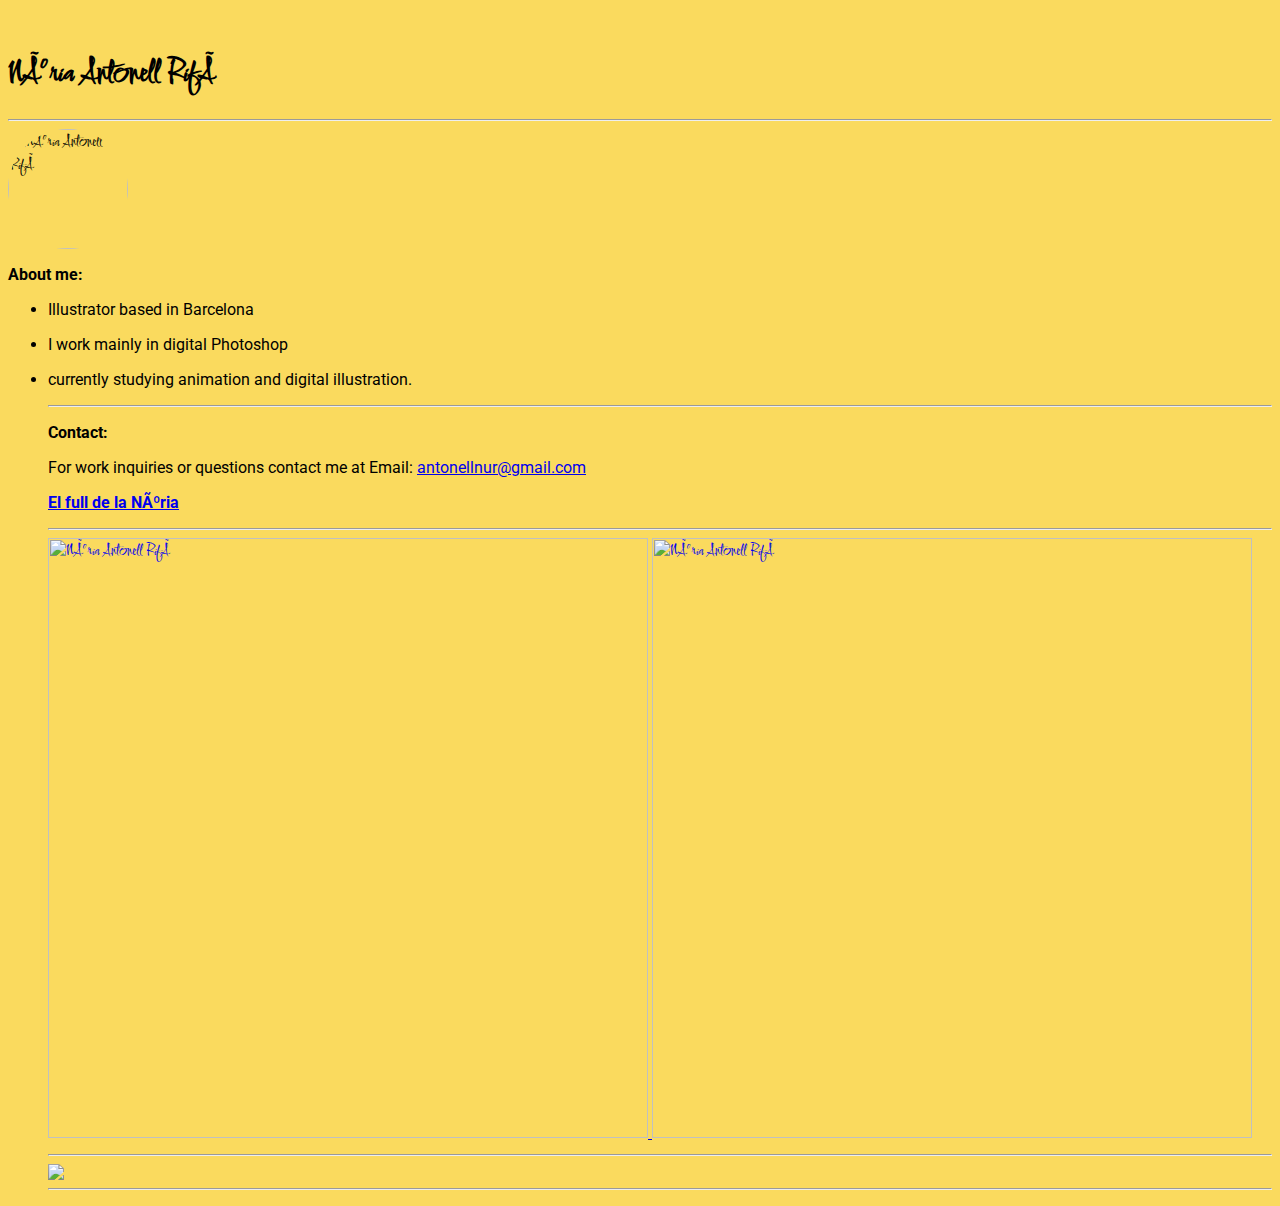
==== index.html @ b079d12b "aaa" ====
<html>
	<head>
		<metacharset="UTF-8">
		<title>Núria Antonell Rifà</title><br>
	<link rel="preconnect" href="https://fonts.googleapis.com">
<link rel="preconnect" href="https://fonts.gstatic.com" crossorigin>
<link href="https://fonts.googleapis.com/css2?family=Comforter&family=Roboto:wght@300&display=swap" rel="stylesheet">

<link rel="preconnect" href="https://fonts.googleapis.com">
<link rel="preconnect" href="https://fonts.gstatic.com" crossorigin>
<link href="https://fonts.googleapis.com/css2?family=Comforter&family=Roboto:wght@300&display=swap" rel="stylesheet">
	</head>

	<body>
	<style>

		body{
			background-color: #fada5e;
			font-family: 'Comforter', cursive;
			
		}
		p{
			font-family: 'Roboto', sans-serif;

			
		}
.imgrnd{
		border-radius: 100%;
	}
	</style>
	<h1>Núria Antonell Rifà</h1><hr>
    
    <img  class="imgrnd" src="https://mir-s3-cdn-cf.behance.net/user/230/43cc6f1136129667.61a0ce6352f6a.png"alt="Núria Antonell Rifà" height="120px" width="120px"/>
   

	<p><b>About me:</b></p>
	<ul>
	<li><p>Illustrator based in Barcelona</p></li>  
	<li><p>I work mainly in digital Photoshop</p></li> 
    <li><p>currently studying animation and digital illustration.</p></li><hr>

	<p><b>Contact:</b></p>
    <p>For work inquiries or questions contact me at
    Email: <a href="https://mail.google.com/mail/u/0/?pli=1#inbox?compose=GTvVlcSHwfMxmLprFhQvkCFTmlQFKtvbFHktKThtbjXndRZrwjjxnQbPczNxWfmbqsPMlpSdFpmxJ">antonellnur@gmail.com
   </p>
   <p><b><a href="https://www.instagram.com/elfulldelanuria/">El full de la Núria</a></b></p> <hr>


	<a href="https://www.behance.net/nuriaantonellrifa">
 
	
	</body>
	  <img src="https://mir-s3-cdn-cf.behance.net/project_modules/fs/132430131994097.619fd9d53dd40.png"alt="Núria Antonell Rifà" height="600px">
	  <img src="https://mir-s3-cdn-cf.behance.net/project_modules/fs/9c9910131995403.619fdf1a35645.png"alt="Núria Antonell Rifà" height="600px"><hr>
	  <img src="https://iconmonstr.com/?s2member_file_download_key=de7674e392463e801ada6127e65f4874&s2member_file_download=2012/svg/iconmonstr-behance-1.svg"</a><hr>

    


</html>
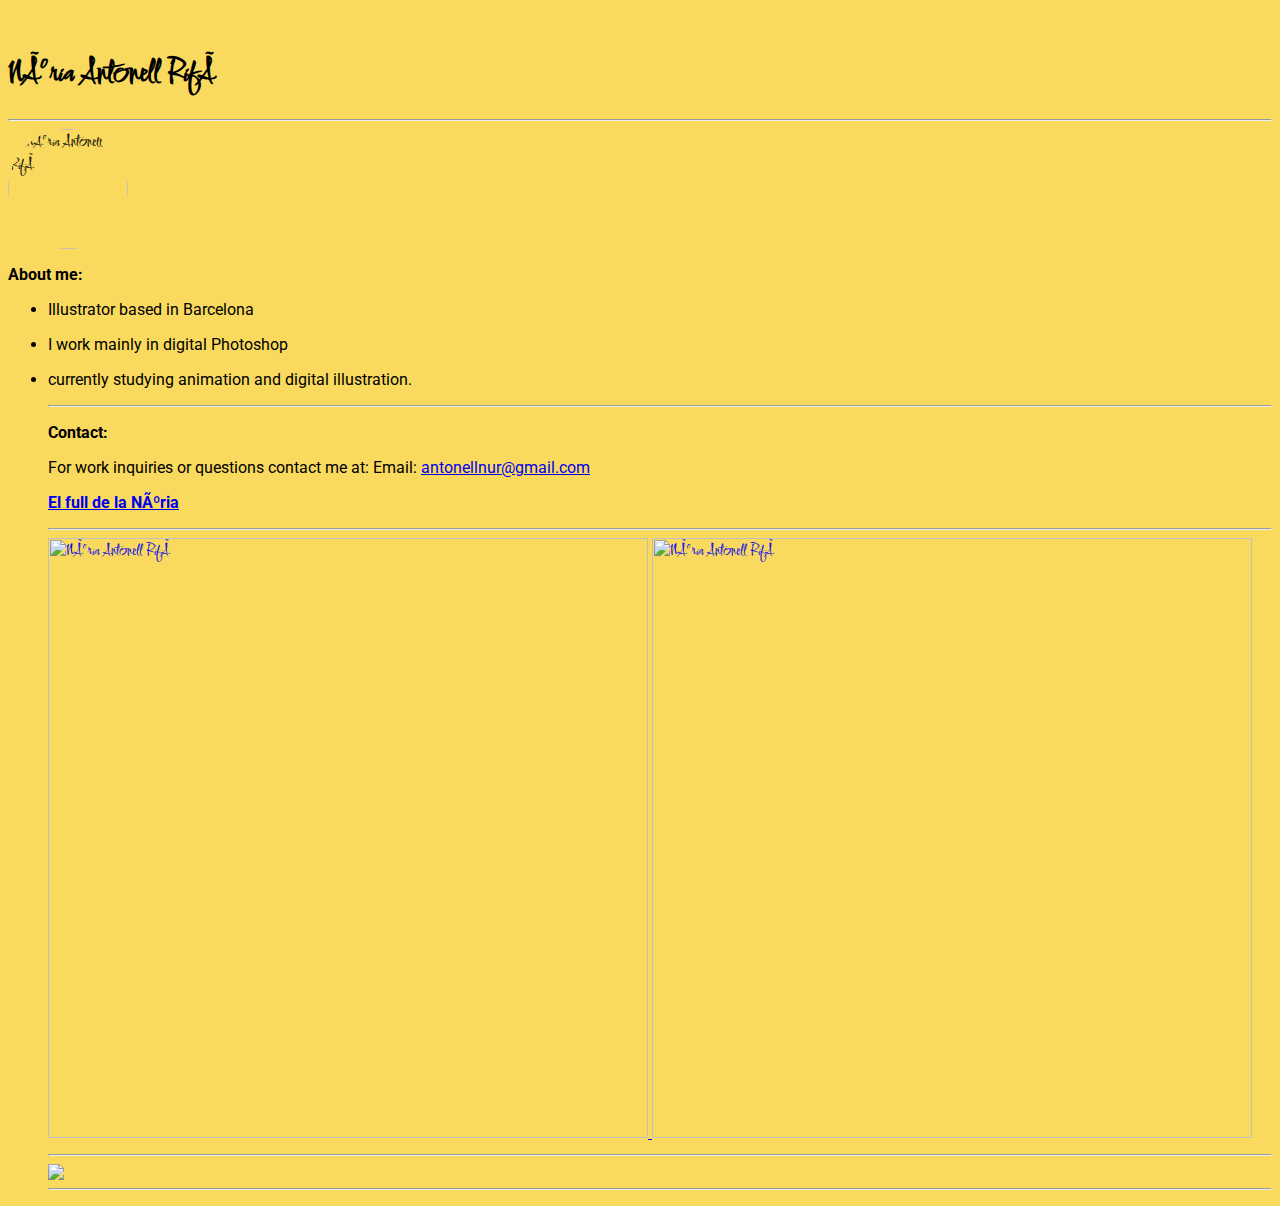
==== commit 49a95ed3: "bbb" ====
--- a/index.html
+++ b/index.html
@@ -40,7 +40,7 @@
     <li><p>currently studying animation and digital illustration.</p></li><hr>
 
 	<p><b>Contact:</b></p>
-    <p>For work inquiries or questions contact me at
+    <p>For work inquiries or questions contact me at:
     Email: <a href="https://mail.google.com/mail/u/0/?pli=1#inbox?compose=GTvVlcSHwfMxmLprFhQvkCFTmlQFKtvbFHktKThtbjXndRZrwjjxnQbPczNxWfmbqsPMlpSdFpmxJ">antonellnur@gmail.com
    </p>
    <p><b><a href="https://www.instagram.com/elfulldelanuria/">El full de la Núria</a></b></p> <hr>
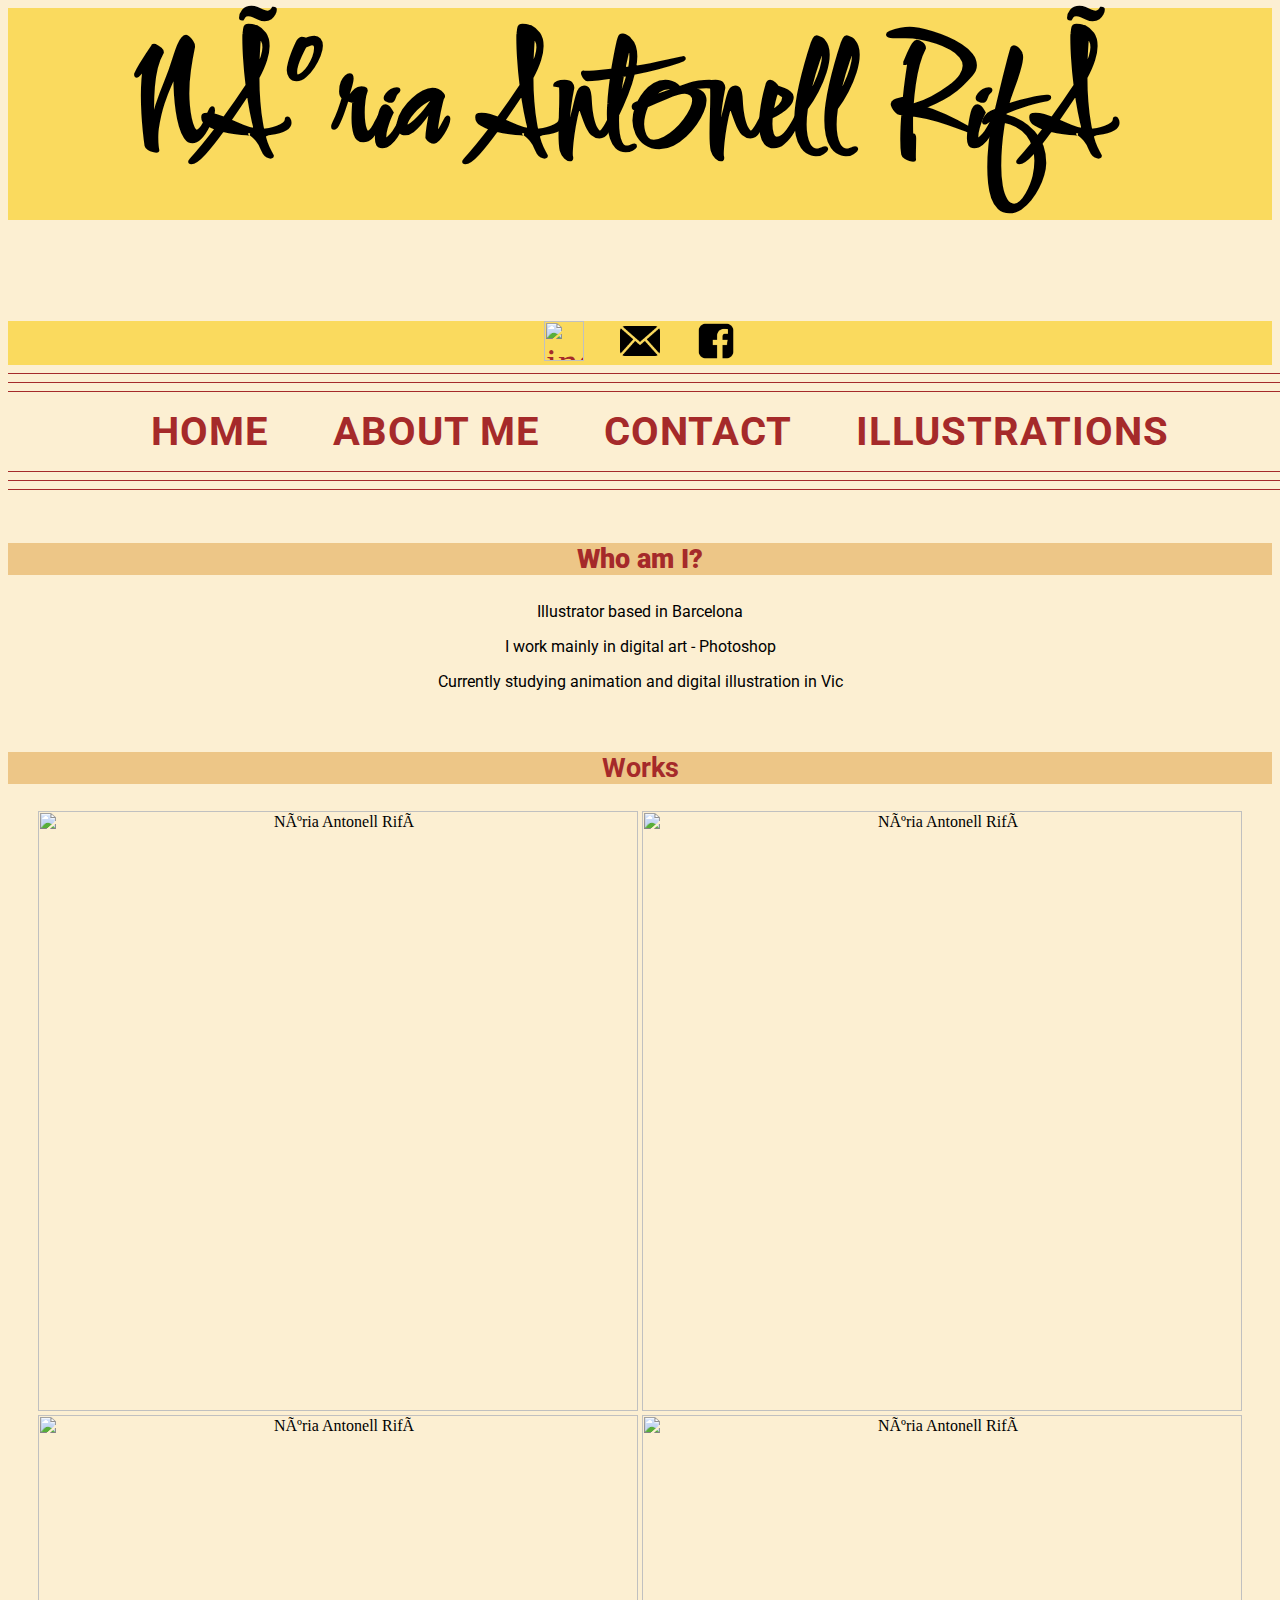
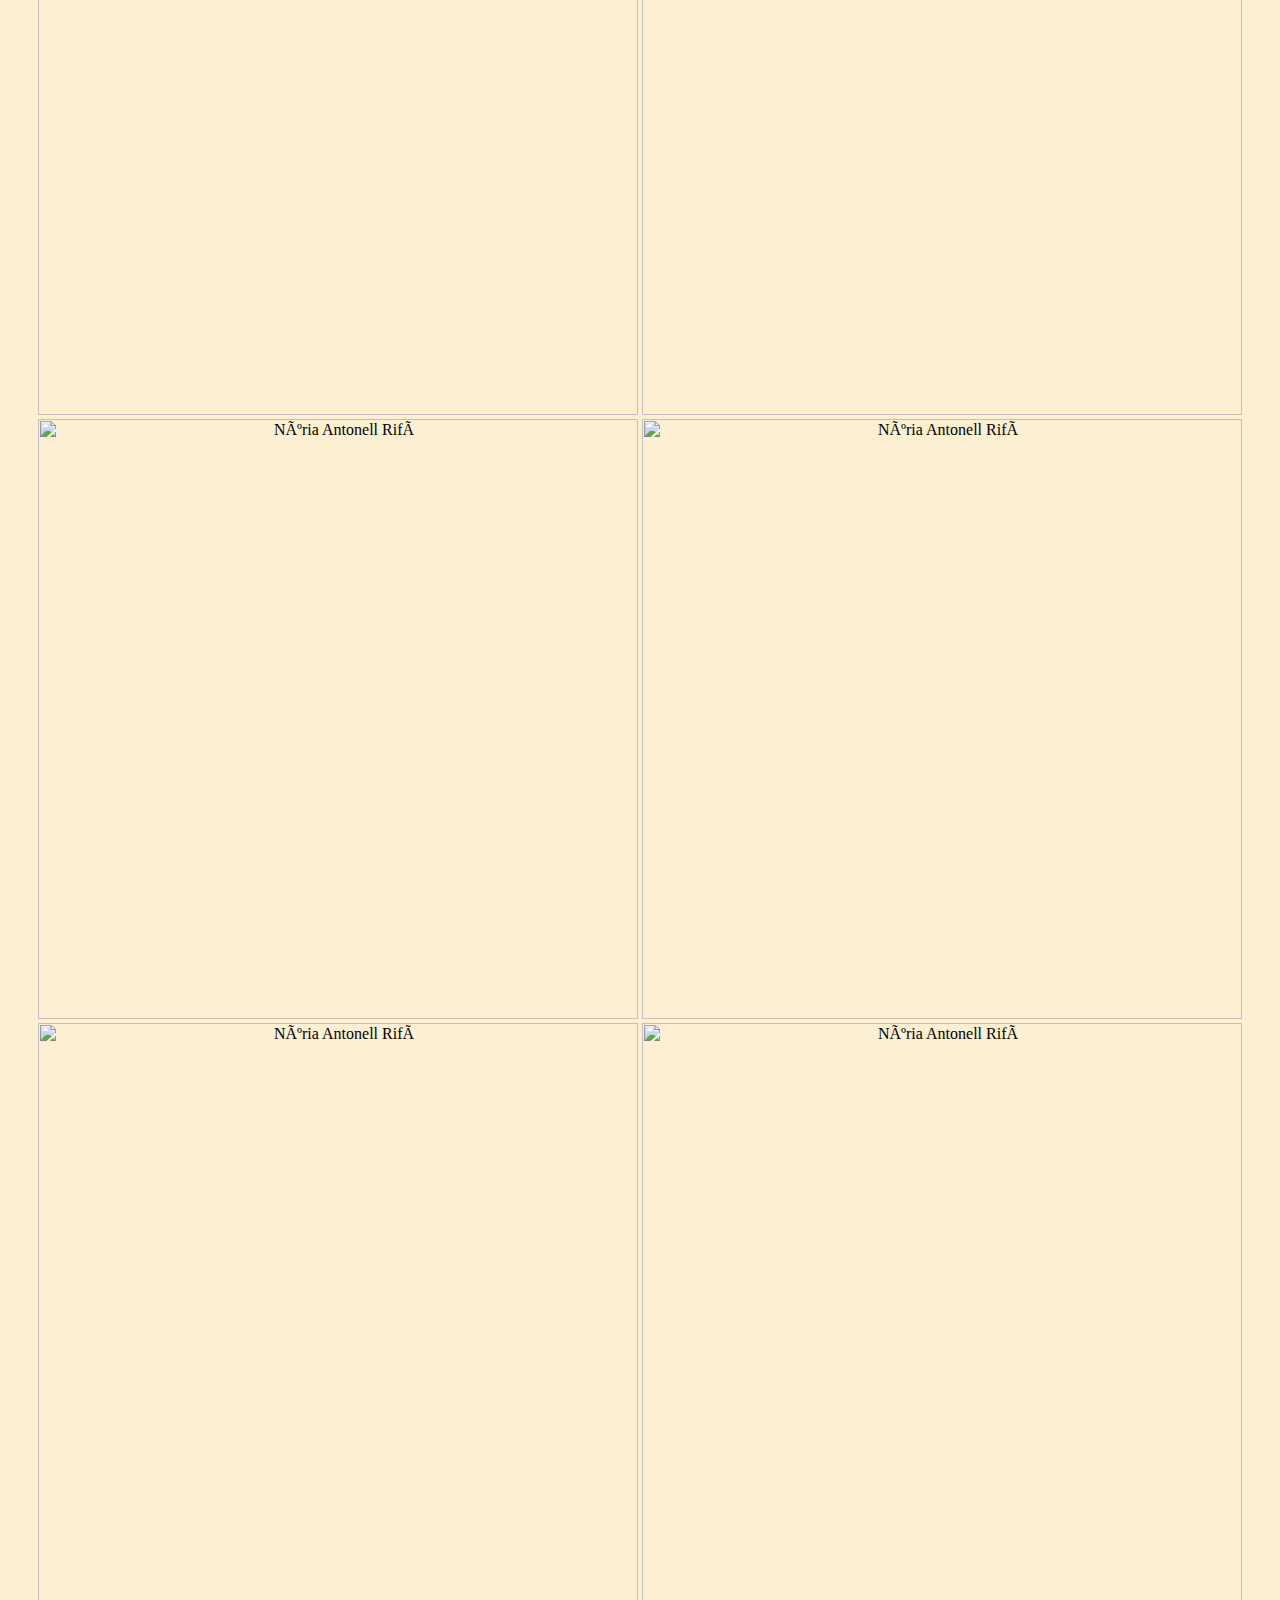
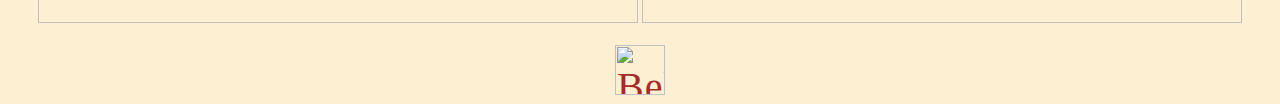
==== commit d4d2db52: "formulari" ====
--- a/index.html
+++ b/index.html
@@ -1,60 +1,72 @@
 <html>
 	<head>
 		<metacharset="UTF-8">
-		<title>Núria Antonell Rifà</title><br>
-	<link rel="preconnect" href="https://fonts.googleapis.com">
-<link rel="preconnect" href="https://fonts.gstatic.com" crossorigin>
-<link href="https://fonts.googleapis.com/css2?family=Comforter&family=Roboto:wght@300&display=swap" rel="stylesheet">
+    <meta name="viewport" content="width=device-width, initial-scale=1.0">
+    <link rel="stylesheet" href="css/style.css">
 
+      <title>Núria Antonell Rifà</title>
 <link rel="preconnect" href="https://fonts.googleapis.com">
 <link rel="preconnect" href="https://fonts.gstatic.com" crossorigin>
 <link href="https://fonts.googleapis.com/css2?family=Comforter&family=Roboto:wght@300&display=swap" rel="stylesheet">
+<link rel="stylesheet" href="css/estil.css">
 	</head>
 
 	<body>
-	<style>
+	<h1>Núria Antonell Rifà</h1>
 
-		body{
-			background-color: #fada5e;
-			font-family: 'Comforter', cursive;
-			
-		}
-		p{
-			font-family: 'Roboto', sans-serif;
+    <div class="centered">
+          <a href="https://www.instagram.com/elfulldelanuria/"><img src="images/instagram.pnG" alt="instagram" width="40px"></a>&emsp;&emsp;
+          <a href="https://mail.google.com/mail/u/0/?ogbl#inbox"><img src="images/mailu.png" alt="mail" width="40px"></a>&emsp;&emsp;
+          <a href="https://www.facebook.com/profile.php?id=100010040673199"><img src="images/facebook.png" alt="facebook" width="40px"></a>
+        </div> 
 
-			
-		}
-.imgrnd{
-		border-radius: 100%;
-	}
-	</style>
-	<h1>Núria Antonell Rifà</h1><hr>
-    
-    <img  class="imgrnd" src="https://mir-s3-cdn-cf.behance.net/user/230/43cc6f1136129667.61a0ce6352f6a.png"alt="Núria Antonell Rifà" height="120px" width="120px"/>
-   
-
-	<p><b>About me:</b></p>
-	<ul>
-	<li><p>Illustrator based in Barcelona</p></li>  
-	<li><p>I work mainly in digital Photoshop</p></li> 
-    <li><p>currently studying animation and digital illustration.</p></li><hr>
-
-	<p><b>Contact:</b></p>
-    <p>For work inquiries or questions contact me at:
-    Email: <a href="https://mail.google.com/mail/u/0/?pli=1#inbox?compose=GTvVlcSHwfMxmLprFhQvkCFTmlQFKtvbFHktKThtbjXndRZrwjjxnQbPczNxWfmbqsPMlpSdFpmxJ">antonellnur@gmail.com
-   </p>
-   <p><b><a href="https://www.instagram.com/elfulldelanuria/">El full de la Núria</a></b></p> <hr>
+ <hr width="1750px;" color="brown" size="1">
+ <hr width="1500px;" color="brown" size="1">
+ <hr width="1750px;" color="brown" size="1">
 
 
-	<a href="https://www.behance.net/nuriaantonellrifa">
+    <ul id="menu">
+    	
+        <a href="index.html" ><b>HOME</b></a>
+        <a href="aboutme.html" ><b>ABOUT ME</b></a>
+        <a href="contact.html" ><b>CONTACT</b></a>
+        <a href="illustrations.html" ><b>ILLUSTRATIONS</b></a>
+      </ul>
+
+
+ <hr width="1750px;" color="brown" size="1">
+ <hr width="1500px;" color="brown" size="1">
+ <hr width="1750px;" color="brown" size="1"><br>
+
+<div class="grup-articles">
+	 <article>
+<h2><p><b>Who am I?</b></p></h2>
+<p>Illustrator based in Barcelona</p>  
+<p>I work mainly in digital art - Photoshop</p>
+<p>Currently studying animation and digital illustration in Vic</p><br>
+</article>
+</div>
+
+  
+
+	<a href="https://www.behance.net/nuriaantonellrifa"></a>
  
 	
 	</body>
-	  <img src="https://mir-s3-cdn-cf.behance.net/project_modules/fs/132430131994097.619fd9d53dd40.png"alt="Núria Antonell Rifà" height="600px">
-	  <img src="https://mir-s3-cdn-cf.behance.net/project_modules/fs/9c9910131995403.619fdf1a35645.png"alt="Núria Antonell Rifà" height="600px"><hr>
-	  <img src="https://iconmonstr.com/?s2member_file_download_key=de7674e392463e801ada6127e65f4874&s2member_file_download=2012/svg/iconmonstr-behance-1.svg"</a><hr>
 
-    
+  <h2><p>Works</p></h2>
+               
+	  <img class="picturezoom" src="https://mir-s3-cdn-cf.behance.net/project_modules/fs/132430131994097.619fd9d53dd40.png"alt="Núria Antonell Rifà" height="600px">
+	  <img class="picturezoom" src="https://mir-s3-cdn-cf.behance.net/project_modules/fs/9c9910131995403.619fdf1a35645.png"alt="Núria Antonell Rifà" height="600px">
+    <img class="picturezoom" src="https://mir-s3-cdn-cf.behance.net/project_modules/fs/457dad131995517.619fdf8ac0631.png"alt="Núria Antonell Rifà" height="600px">
+    <img class="picturezoom" src="https://mir-s3-cdn-cf.behance.net/project_modules/fs/3f5eff131995017.619fdd85c83f1.png"alt="Núria Antonell Rifà" height="600px">
+    <img class="picturezoom" src="https://mir-s3-cdn-cf.behance.net/project_modules/fs/44b056131995805.619fe0c6c4f87.png"alt="Núria Antonell Rifà" height="600px">
+    <img class="picturezoom" src="https://mir-s3-cdn-cf.behance.net/project_modules/fs/92c9a9132610371.61ace29275a3e.png"alt="Núria Antonell Rifà" height="600px">
+    <img class="picturezoom" src="https://mir-s3-cdn-cf.behance.net/project_modules/fs/a0f1b6131995221.619fde6ec8e9e.png"alt="Núria Antonell Rifà" height="600px">
+	  <img class="picturezoom" src="https://mir-s3-cdn-cf.behance.net/project_modules/fs/9dfcb4131995619.619fdff902710.png"alt="Núria Antonell Rifà" height="600px"><br><br>
+	  
 
-
+    <a href="https://www.behance.net/nuriaantonellrifa"><img alt="Behance" src="https://iconmonstr.com/?s2member_file_download_key=de7674e392463e801ada6127e65f4874&s2member_file_download=2012/svg/iconmonstr-behance-1.svg"width="50px" height="50px">
+   </a>
+	  
 </html>--- a/css/estil.css
+++ b/css/estil.css
@@ -0,0 +1,71 @@
+body{ /*Color de fons*/
+background-color: #fcefd2;
+text-align:center; 
+}
+
+header{
+font-size:40px;
+}
+
+a{ /* Inici Home About Faq Contact */
+text-decoration: initial;
+font-size:40px;
+color: brown;
+list-style: none;
+letter-spacing: 1px;
+}
+
+a:hover{ /*Que quan el ratolí es posi a sobre el text canvii*/
+color: orange;
+text-decoration: underline;
+font-weight: 900;
+}
+
+h1{ /*Heading1 Núria Antonell Rifà*/
+background-color: yellow;
+font-weight: 1200; 
+font-size: 150px;
+color: black;
+background-color: #fada5e;
+font-family: 'Comforter', cursive;
+}
+
+.centered{
+background-color: #fada5e;
+}
+
+h2{ /*Heading2*/
+font-size:27px;
+color: brown;
+background-color: #edc687;
+font-family: 'Comforter', cursive;
+}
+
+
+ul{
+font-family: 'Roboto', sans-serif;
+}
+
+ul a{
+    padding:  30px;
+}
+
+.grup-articles2{
+text-align:center; 
+margin: auto;
+display: flex;
+width: 85%;
+}
+
+.titols{
+text-align: center;
+}
+   
+p{
+font-family: 'Roboto', sans-serif;
+}
+
+.picturezoom:hover{
+transform: scale(1.2);
+}
+
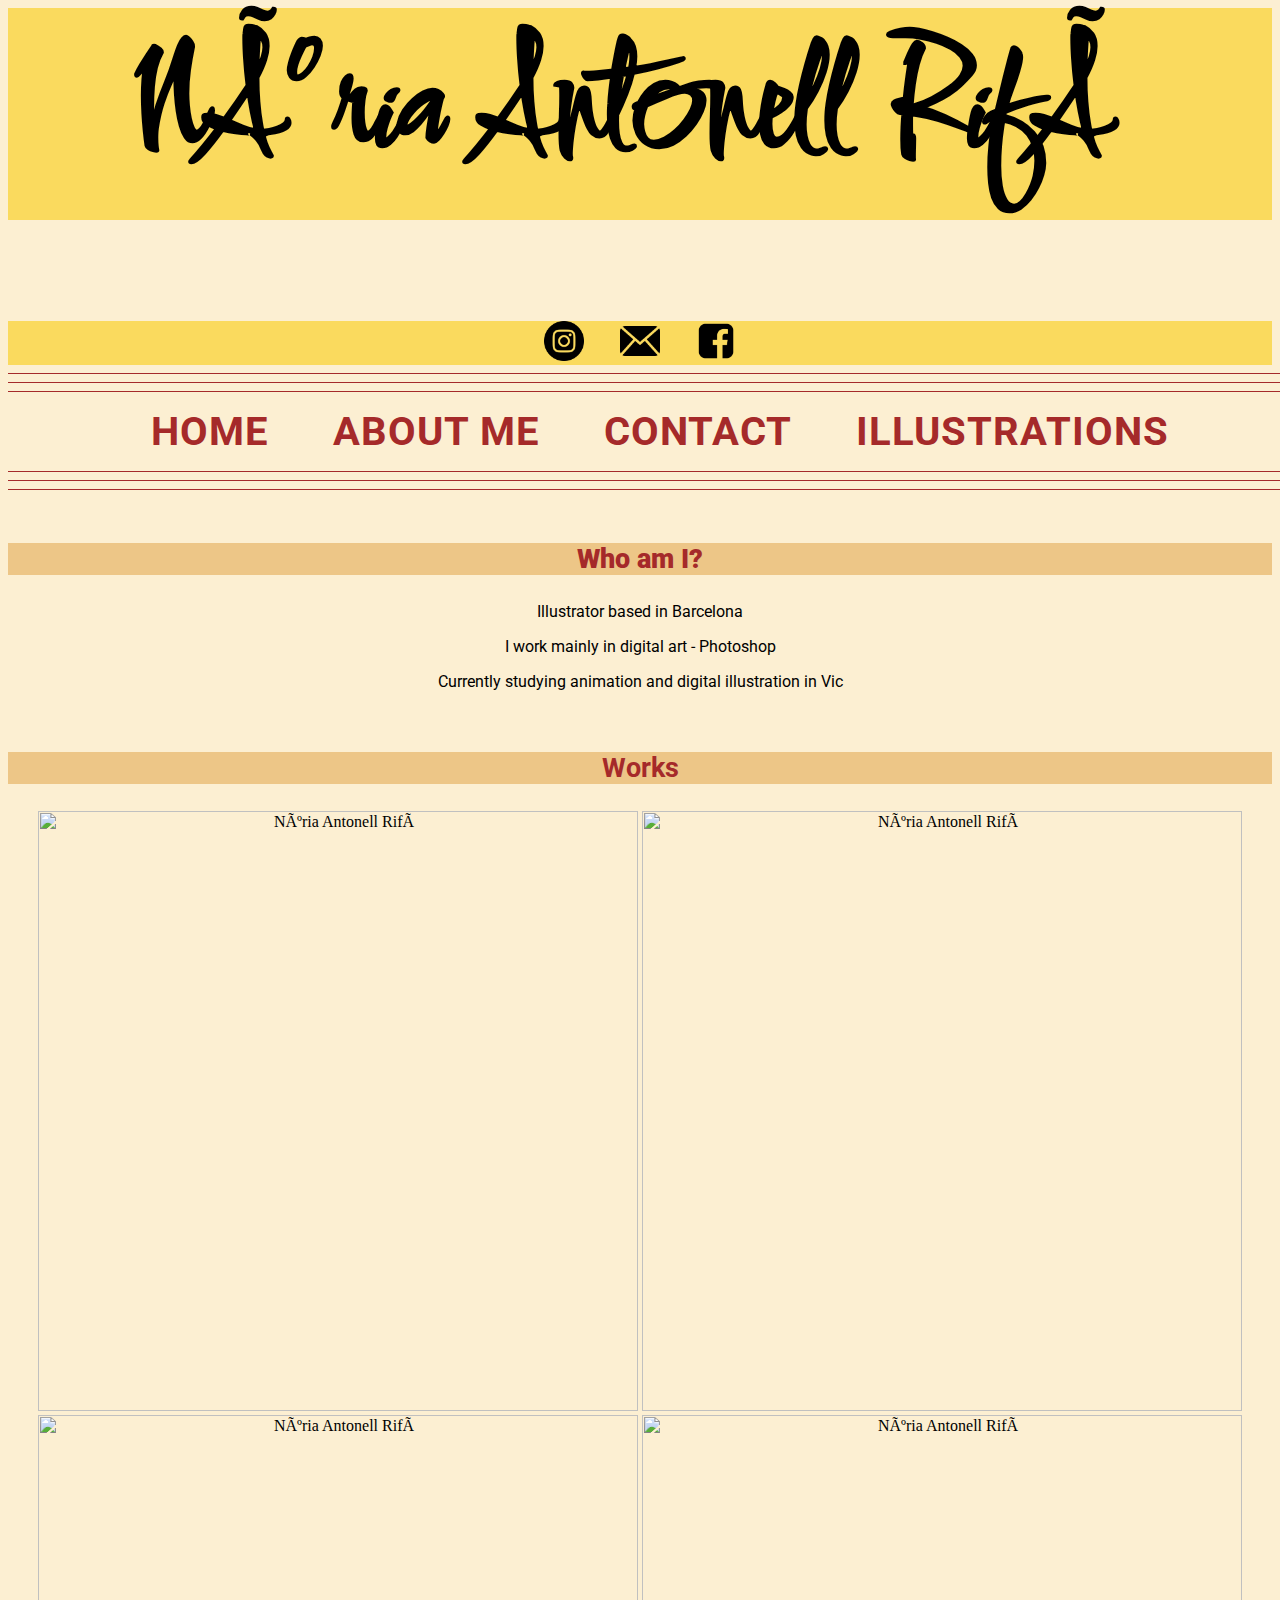
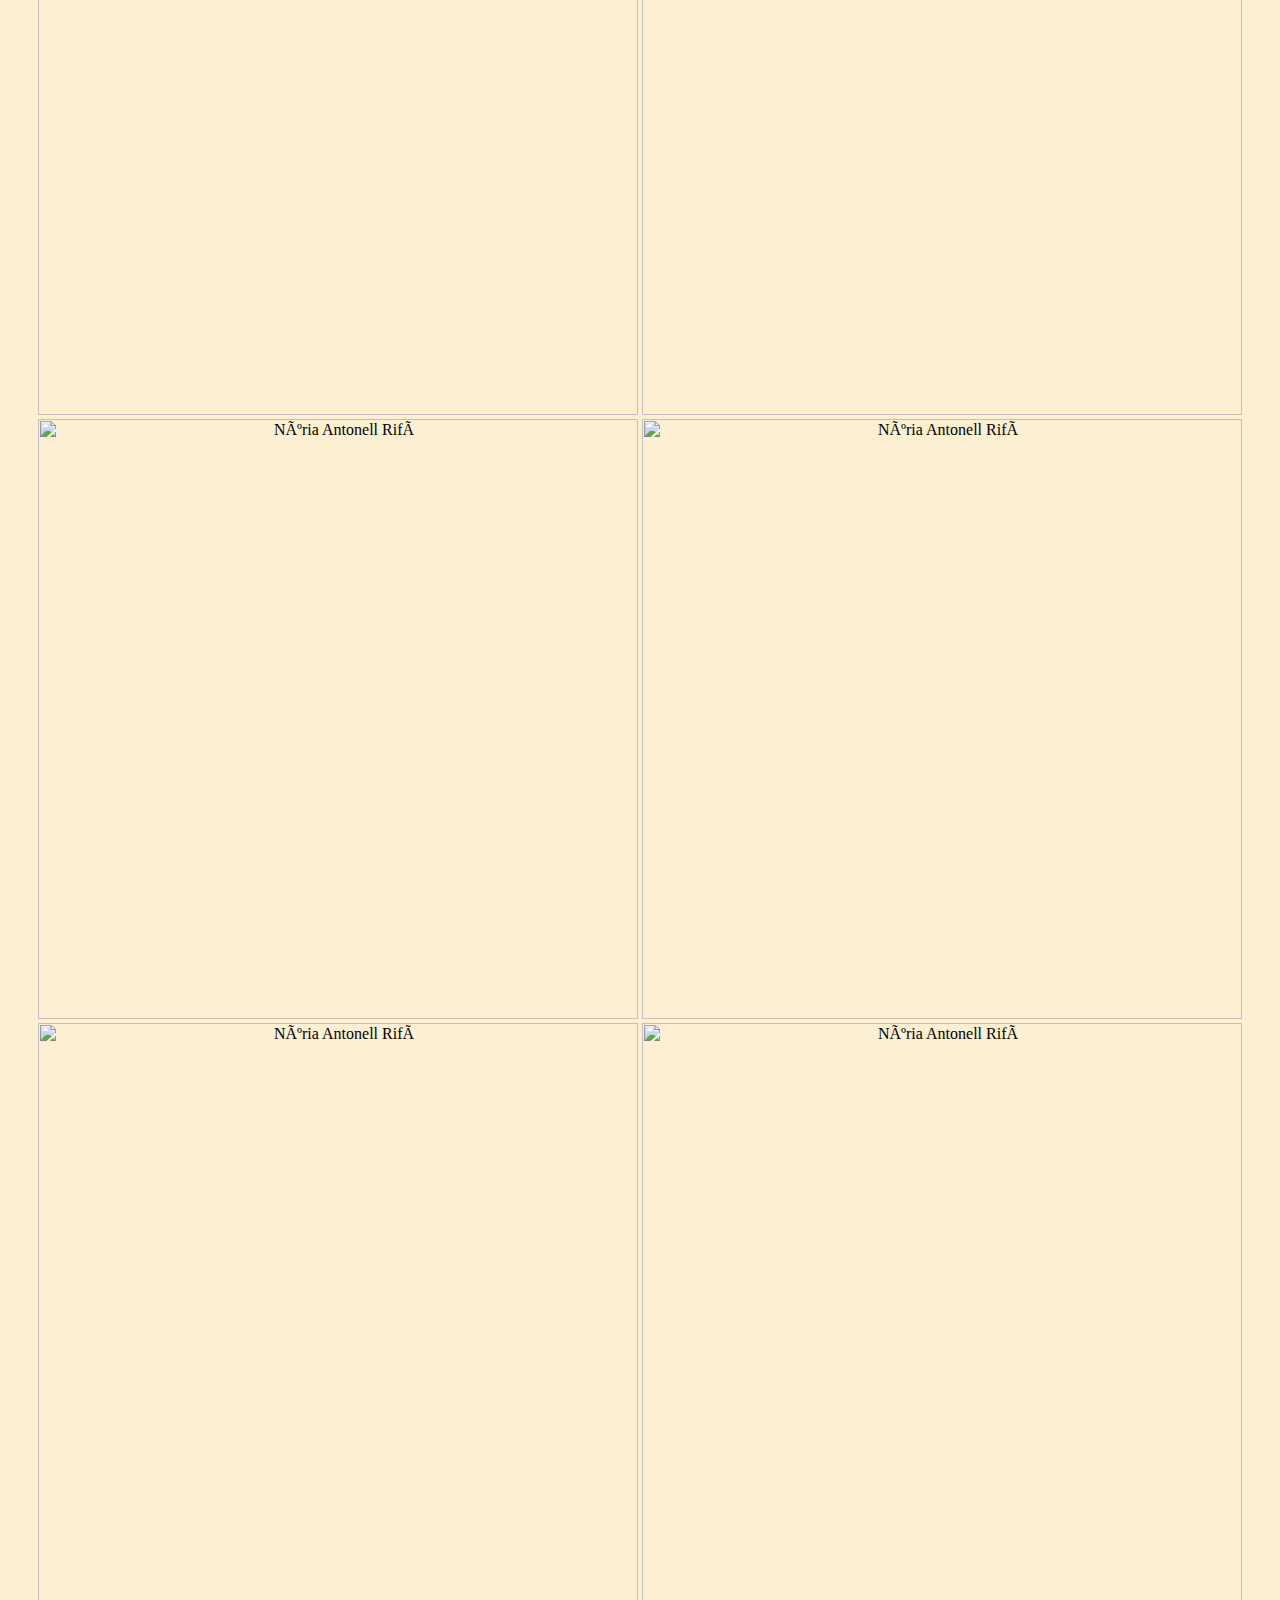
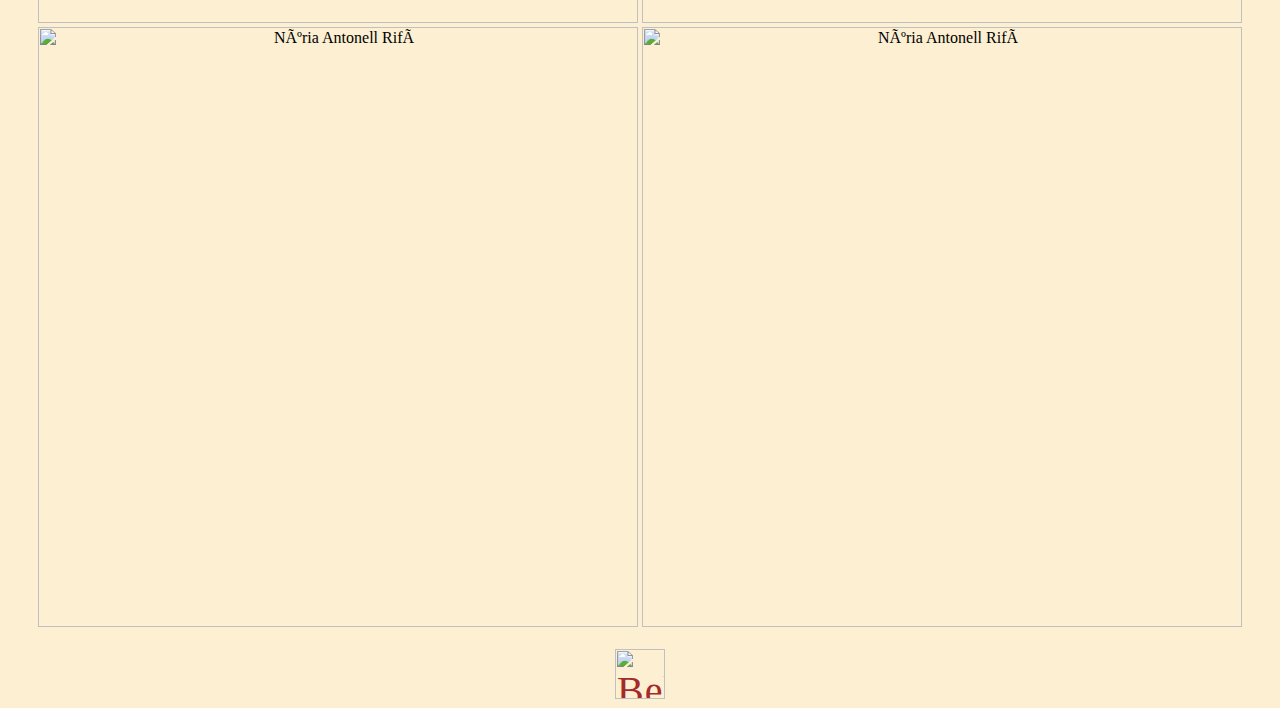
==== commit 62c1ddc7: "Update index.html" ====
--- a/index.html
+++ b/index.html
@@ -15,7 +15,7 @@
 	<h1>Núria Antonell Rifà</h1>
 
     <div class="centered">
-          <a href="https://www.instagram.com/elfulldelanuria/"><img src="images/instagram.pnG" alt="instagram" width="40px"></a>&emsp;&emsp;
+          <a href="https://www.instagram.com/elfulldelanuria/"><img src="images/instagram.png" alt="instagram" width="40px"></a>&emsp;&emsp;
           <a href="https://mail.google.com/mail/u/0/?ogbl#inbox"><img src="images/mailu.png" alt="mail" width="40px"></a>&emsp;&emsp;
           <a href="https://www.facebook.com/profile.php?id=100010040673199"><img src="images/facebook.png" alt="facebook" width="40px"></a>
         </div> 
@@ -55,7 +55,8 @@
 	</body>
 
   <h2><p>Works</p></h2>
-               
+          <img class="picturezoom" src="images/luca.png"alt="Núria Antonell Rifà" height="600px">
+    <img class="picturezoom" src="images/taylior2.png"alt="Núria Antonell Rifà" height="600px">     
 	  <img class="picturezoom" src="https://mir-s3-cdn-cf.behance.net/project_modules/fs/132430131994097.619fd9d53dd40.png"alt="Núria Antonell Rifà" height="600px">
 	  <img class="picturezoom" src="https://mir-s3-cdn-cf.behance.net/project_modules/fs/9c9910131995403.619fdf1a35645.png"alt="Núria Antonell Rifà" height="600px">
     <img class="picturezoom" src="https://mir-s3-cdn-cf.behance.net/project_modules/fs/457dad131995517.619fdf8ac0631.png"alt="Núria Antonell Rifà" height="600px">
@@ -69,4 +70,4 @@
     <a href="https://www.behance.net/nuriaantonellrifa"><img alt="Behance" src="https://iconmonstr.com/?s2member_file_download_key=de7674e392463e801ada6127e65f4874&s2member_file_download=2012/svg/iconmonstr-behance-1.svg"width="50px" height="50px">
    </a>
 	  
-</html>+</html>
